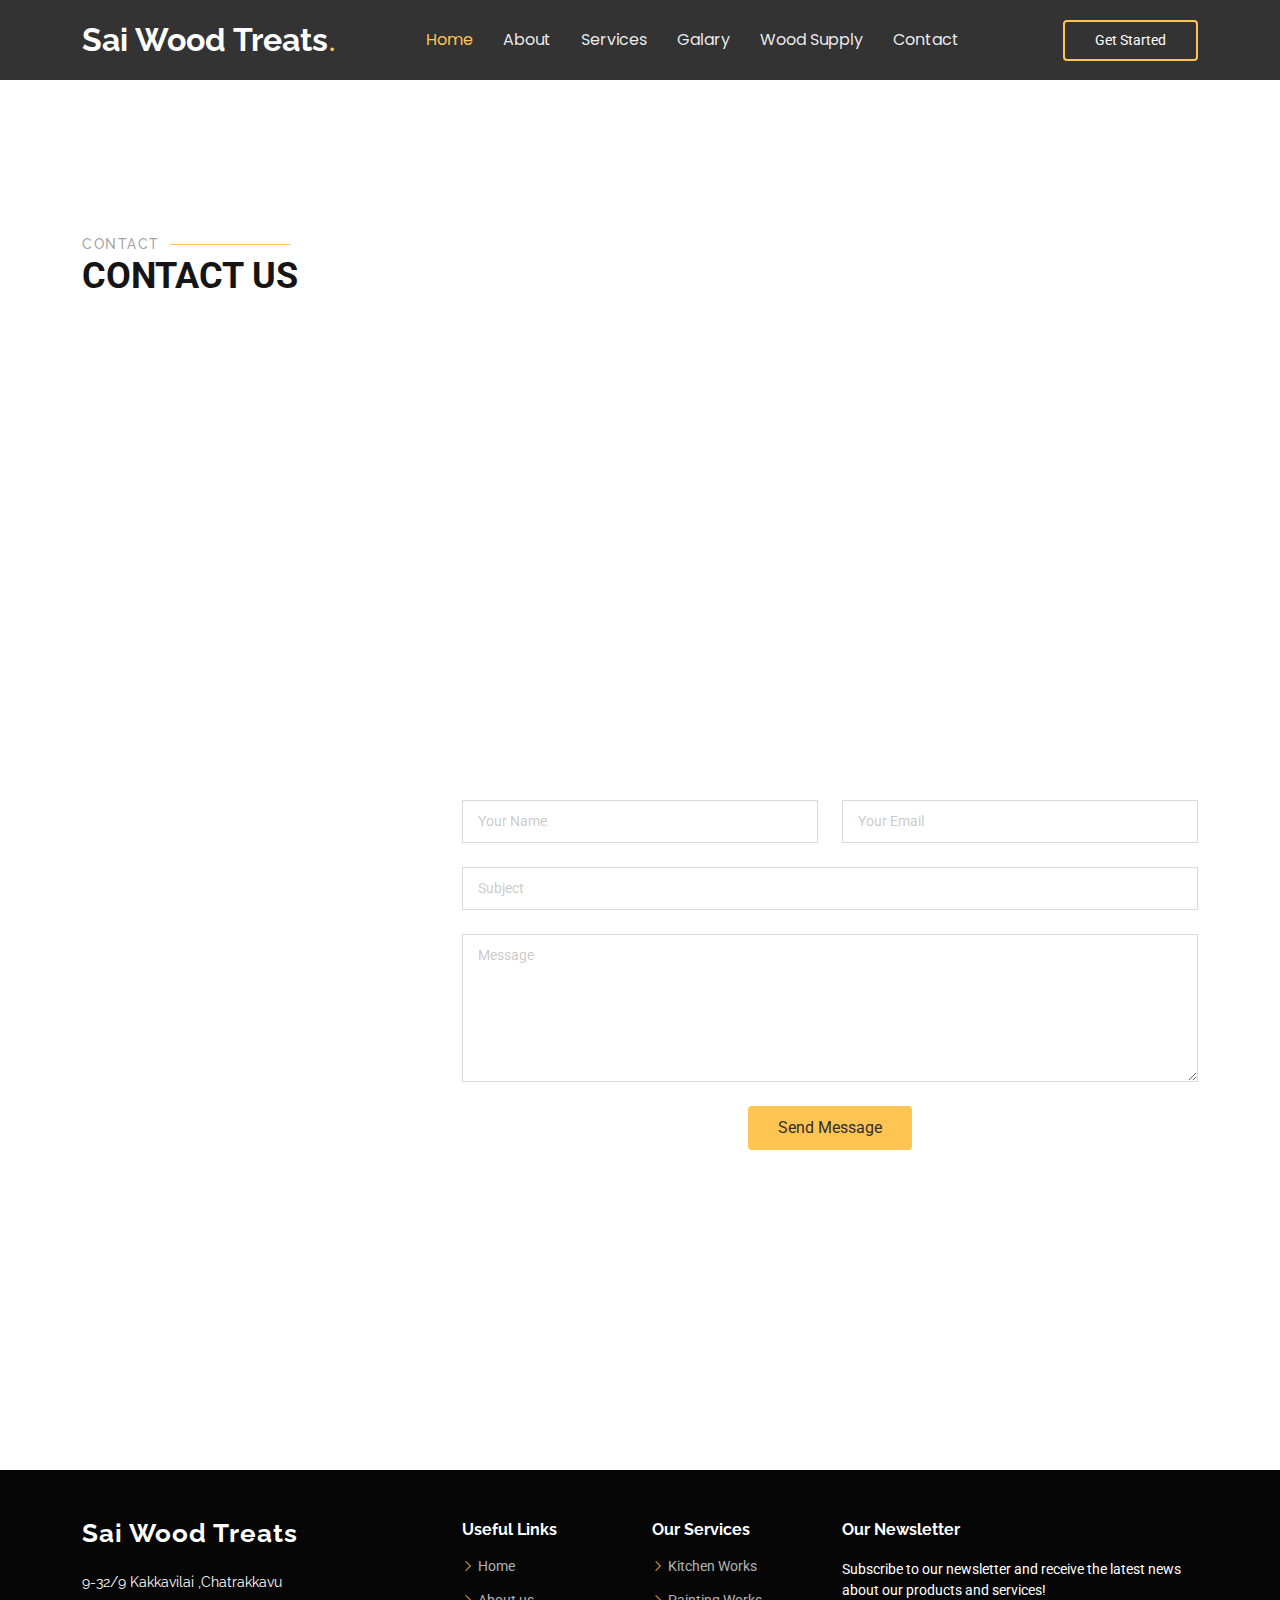
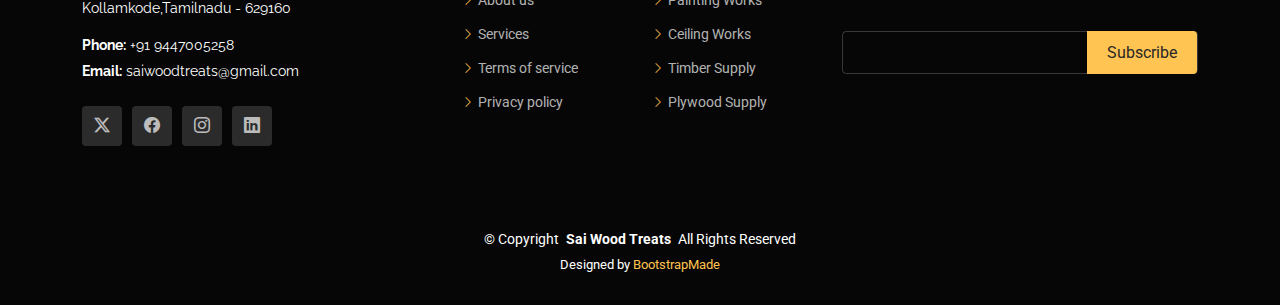
==== contact-page.html @ f2b93047 "Initial commit" ====
<!DOCTYPE html>
<html lang="en">

<head>
  <meta charset="utf-8">
  <meta content="width=device-width, initial-scale=1.0" name="viewport">
  <title>contact Page - sai wood Template</title>
  <meta name="description" content="">
  <meta name="keywords" content="">

  <!-- Favicons -->
  <link href="assets/img/favicon.png" rel="icon">
  <link href="assets/img/apple-touch-icon.png" rel="apple-touch-icon">

  <!-- Fonts -->
  <link href="https://fonts.googleapis.com" rel="preconnect">
  <link href="https://fonts.gstatic.com" rel="preconnect" crossorigin>
  <link href="https://fonts.googleapis.com/css2?family=Roboto:ital,wght@0,100;0,300;0,400;0,500;0,700;0,900;1,100;1,300;1,400;1,500;1,700;1,900&family=Poppins:ital,wght@0,100;0,200;0,300;0,400;0,500;0,600;0,700;0,800;0,900;1,100;1,200;1,300;1,400;1,500;1,600;1,700;1,800;1,900&family=Raleway:ital,wght@0,100;0,200;0,300;0,400;0,500;0,600;0,700;0,800;0,900;1,100;1,200;1,300;1,400;1,500;1,600;1,700;1,800;1,900&display=swap" rel="stylesheet">

  <!-- Vendor CSS Files -->
  <link href="assets/vendor/bootstrap/css/bootstrap.min.css" rel="stylesheet">
  <link href="assets/vendor/bootstrap-icons/bootstrap-icons.css" rel="stylesheet">
  <link href="assets/vendor/aos/aos.css" rel="stylesheet">
  <link href="assets/vendor/swiper/swiper-bundle.min.css" rel="stylesheet">
  <link href="assets/vendor/glightbox/css/glightbox.min.css" rel="stylesheet">

  <!-- Main CSS File -->
  <link href="assets/css/main.css" rel="stylesheet">

  <!-- =======================================================
  * Template Name: Gp
  * Template URL: https://bootstrapmade.com/gp-free-multipurpose-html-bootstrap-template/
  * Updated: Aug 15 2024 with Bootstrap v5.3.3
  * Author: BootstrapMade.com
  * License: https://bootstrapmade.com/license/
  ======================================================== -->
</head>

<body class="contact-page-page">

  <header id="header" class="header d-flex align-items-center position-relative">
    <div class="container-fluid container-xl position-relative d-flex align-items-center justify-content-between">

      <a href="index.html" class="logo d-flex align-items-center me-auto me-lg-0">
        <!-- Uncomment the line below if you also wish to use an image logo -->
        <!-- <img src="assets/img/logo.png" alt=""> -->
        <h1 class="sitename">Sai Wood Treats</h1>
        <span>.</span>
      </a>
      <nav id="navmenu" class="navmenu">
        <ul>
          <li><a href="#hero" class="active">Home<br></a></li>
          <li><a href="#about">About</a></li>
          <li><a href="#services">Services</a></li>
          <li><a href="#Galary">Galary</a></li>
          <li><a href="starter-page.html">Wood Supply</a></li>
          <!-- <li class="dropdown"><a href="#services">Services <i class="bi bi-chevron-down toggle-dropdown"></i></a>
            <ul>
              <li><a href="#services">Plywood</a></li>
              <li><a href="#services">Painting works</a></li>
              <li><a href="#services">Ceiling works</a></li>
              <li><a href="#services">Kitchen works</a></li>
              <li class="dropdown"><a href="#"><span>Wood Supply</span> <i
                    class="bi bi-chevron-down toggle-dropdown"></i></a>
                <ul>
                  <li><a href="service-details.html">Normal Woods</a></li>
                  <li><a href="service-details.html">Treated Wood</a></li>
                  <li><a href="service-details.html">customizable wood sizes</a></li>
                  <li><a href="service-details.html">Deep Dropdown 4</a></li>
                  <li><a href="service-details.html">Deep Dropdown 5</a></li>
                </ul>
              </li>
            </ul>
          </li> -->
          <li><a href="/Gp/SaiWoodTreats/contact-page.html">Contact</a></li>
        </ul>
        <i class="mobile-nav-toggle d-xl-none bi bi-list"></i>
      </nav>

      

      <a class="btn-getstarted" href="#service-details.html">Get Started</a>

    </div>
  </header>

  <main class="main">
<!-- Contact Section -->
<main>
    <section id="contact" class="contact">
      <!-- Add your provided contact section here -->
      <div class="container section-title" data-aos="fade-up">
        <h2>Contact</h2>
        <p>Contact Us</p>
      </div>

      <div class="container" data-aos="fade-up" data-aos-delay="100">
        <div class="row gy-4">
          <!-- Contact details and form -->
          <section id="contact" class="contact section">

           
        
            <div class="container" data-aos="fade-up" data-aos-delay="100">
        
              <div class="mb-4" data-aos="fade-up" data-aos-delay="200">
                <iframe style="border:0; width: 100%; height: 270px;" src="https://www.google.com/maps/embed?pb=!1m14!1m8!1m3!1d1001.1599032250028!2d77.1043534!3d8.2936999!3m2!1i1024!2i768!4f13.1!3m3!1m2!1s0x3b05abf3d674a837%3A0xcb90123185c3cf18!2sSai%20Wood%20Treats!5e1!3m2!1sen!2sin!4v1734673770387!5m2!1sen!2sin" frameborder="0" allowfullscreen="" loading="lazy" referrerpolicy="no-referrer-when-downgrade"></iframe>
              </div><!-- End Google Maps -->
        
              <div class="row gy-4">
        
                <div class="col-lg-4">
                  <div class="info-item d-flex" data-aos="fade-up" data-aos-delay="300">
                    <i class="bi bi-geo-alt flex-shrink-0"></i>
                    <div>
                      <h3>Address</h3>
                      <p>9-32/9 Kakkavilai ,Chatrakkavu Kollamkode,Tamilnadu - 629160</p>
                    </div>
                  </div><!-- End Info Item -->
        
                  <div class="info-item d-flex" data-aos="fade-up" data-aos-delay="400">
                    <i class="bi bi-telephone flex-shrink-0"></i>
                    <div>
                      <h3>Call Us</h3>
                      <p>+91 9447005258</p>
                    </div>
                  </div><!-- End Info Item -->
        
                  <div class="info-item d-flex" data-aos="fade-up" data-aos-delay="500">
                    <i class="bi bi-envelope flex-shrink-0"></i>
                    <div>
                      <h3>Email Us</h3>
                      <p>saiwoodtreats@gmail.com</p>
                    </div>
                  </div><!-- End Info Item -->
        
                </div>
        
                <div class="col-lg-8">
                  <form action="forms/contact.php" method="post" class="php-email-form" data-aos="fade-up" data-aos-delay="200">
                    <div class="row gy-4">
        
                      <div class="col-md-6">
                        <input type="text" name="name" class="form-control" placeholder="Your Name" required="">
                      </div>
        
                      <div class="col-md-6 ">
                        <input type="email" class="form-control" name="email" placeholder="Your Email" required="">
                      </div>
        
                      <div class="col-md-12">
                        <input type="text" class="form-control" name="subject" placeholder="Subject" required="">
                      </div>
        
                      <div class="col-md-12">
                        <textarea class="form-control" name="message" rows="6" placeholder="Message" required=""></textarea>
                      </div>
        
                      <div class="col-md-12 text-center">
                        <div class="loading">Loading</div>
                        <div class="error-message"></div>
                        <div class="sent-message">Your message has been sent. Thank you!</div>
        
                        <button type="submit">Send Message</button>
                      </div>
        
                    </div>
                  </form>
                </div><!-- End Contact Form -->
        
              </div>
        
            </div>
        
          </section><!-- /Contact Section -->
        </div>
      </div>
    </section>
  </main>
  <footer id="footer" class="footer dark-background">

    <div class="footer-top">
      <div class="container">
        <div class="row gy-4">
          <div class="col-lg-4 col-md-6 footer-about">
            <a href="index.html" class="logo d-flex align-items-center">
              <span class="sitename">Sai Wood Treats</span>
            </a>
            <div class="footer-contact pt-3">
              <p> 9-32/9 Kakkavilai ,Chatrakkavu</p>
              <p> Kollamkode,Tamilnadu - 629160</p>
              <p class="mt-3"><strong>Phone:</strong> <span>+91 9447005258 </span></p>
              <p><strong>Email:</strong> <span>saiwoodtreats@gmail.com</span></p>
            </div>
            <div class="social-links d-flex mt-4">
              <a href=""><i class="bi bi-twitter-x"></i></a>
              <a href=""><i class="bi bi-facebook"></i></a>
              <a href=""><i class="bi bi-instagram"></i></a>
              <a href=""><i class="bi bi-linkedin"></i></a>
            </div>
          </div>

          <div class="col-lg-2 col-md-3 footer-links">
            <h4>Useful Links</h4>
            <ul>
              <li><i class="bi bi-chevron-right"></i> <a href="#"> Home</a></li>
              <li><i class="bi bi-chevron-right"></i> <a href="#"> About us</a></li>
              <li><i class="bi bi-chevron-right"></i> <a href="#"> Services</a></li>
              <li><i class="bi bi-chevron-right"></i> <a href="#"> Terms of service</a></li>
              <li><i class="bi bi-chevron-right"></i> <a href="#"> Privacy policy</a></li>
            </ul>
          </div>

          <div class="col-lg-2 col-md-3 footer-links">
            <h4>Our Services</h4>
            <ul>
              <li><i class="bi bi-chevron-right"></i> <a href="#"> Kitchen Works</a></li>
              <li><i class="bi bi-chevron-right"></i> <a href="#"> Painting Works</a></li>
              <li><i class="bi bi-chevron-right"></i> <a href="#"> Ceiling Works</a></li>
              <li><i class="bi bi-chevron-right"></i> <a href="#"> Timber Supply</a></li>
              <li><i class="bi bi-chevron-right"></i> <a href="#">  Plywood Supply</a></li>
            </ul>
          </div>

          <div class="col-lg-4 col-md-12 footer-newsletter">
            <h4>Our Newsletter</h4>
            <p>Subscribe to our newsletter and receive the latest news about our products and services!</p>
            <form action="forms/newsletter.php" method="post" class="php-email-form">
              <div class="newsletter-form"><input type="email" name="email"><input type="submit" value="Subscribe"></div>
              <div class="loading">Loading</div>
              <div class="error-message"></div>
              <div class="sent-message">Your subscription request has been sent. Thank you!</div>
            </form>
          </div>

        </div>
      </div>
    </div>

    <div class="copyright">
      <div class="container text-center">
        <p>© <span>Copyright</span> <strong class="px-1 sitename">Sai Wood Treats</strong> <span>All Rights Reserved</span></p>
        <div class="credits">
          <!-- All the links in the footer should remain intact. -->
          <!-- You can delete the links only if you've purchased the pro version. -->
          <!-- Licensing information: https://bootstrapmade.com/license/ -->
          <!-- Purchase the pro version with working PHP/AJAX contact form: [buy-url] -->
          Designed by <a href="https://bootstrapmade.com/">BootstrapMade</a>
        </div>
      </div>
    </div>

  </footer>

  <!-- Scroll Top -->
  <a href="#" id="scroll-top" class="scroll-top d-flex align-items-center justify-content-center"><i class="bi bi-arrow-up-short"></i></a>

  <!-- Preloader -->
  <div id="preloader"></div>

  <!-- Vendor JS Files -->
  <script src="assets/vendor/bootstrap/js/bootstrap.bundle.min.js"></script>
  <script src="assets/vendor/php-email-form/validate.js"></script>
  <script src="assets/vendor/aos/aos.js"></script>
  <script src="assets/vendor/swiper/swiper-bundle.min.js"></script>
  <script src="assets/vendor/glightbox/js/glightbox.min.js"></script>
  <script src="assets/vendor/imagesloaded/imagesloaded.pkgd.min.js"></script>
  <script src="assets/vendor/isotope-layout/isotope.pkgd.min.js"></script>
  <script src="assets/vendor/purecounter/purecounter_vanilla.js"></script>

  <!-- Main JS File -->
  <script src="assets/js/main.js"></script>

</body>

</html>
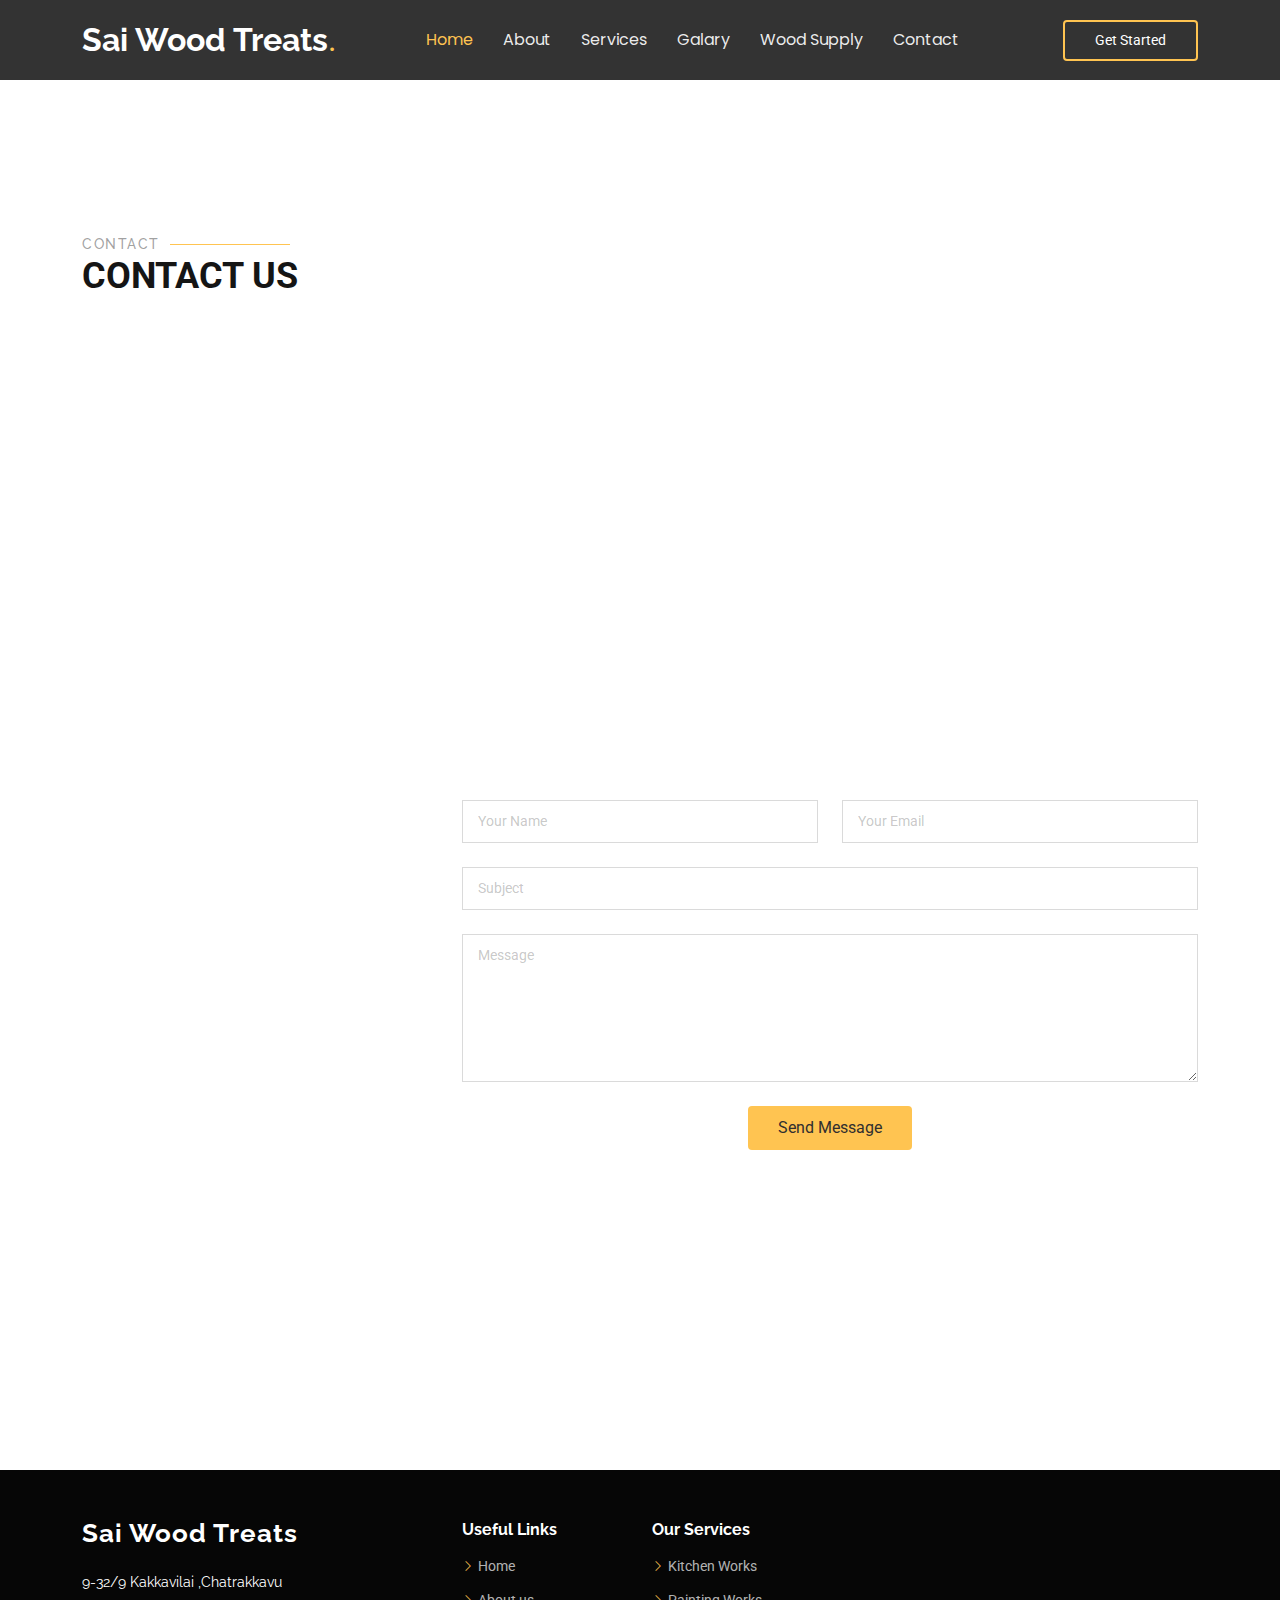
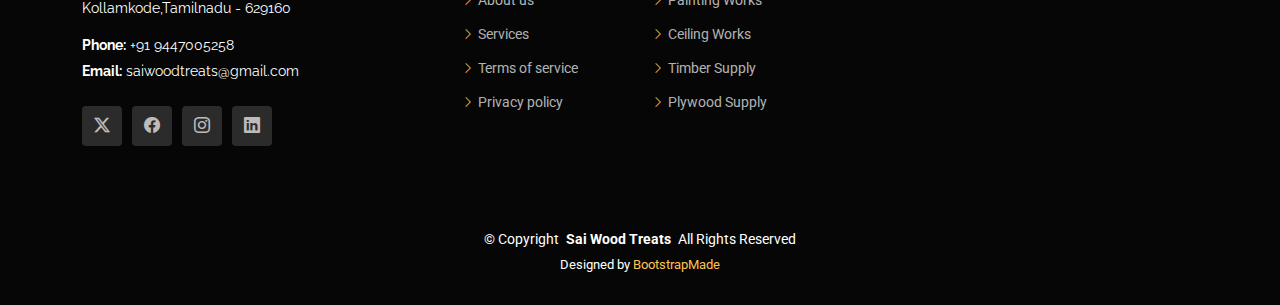
==== commit 13d96f8d: "New Update" ====
--- a/contact-page.html
+++ b/contact-page.html
@@ -222,7 +222,7 @@
             </ul>
           </div>
 
-          <div class="col-lg-4 col-md-12 footer-newsletter">
+          <!-- <div class="col-lg-4 col-md-12 footer-newsletter">
             <h4>Our Newsletter</h4>
             <p>Subscribe to our newsletter and receive the latest news about our products and services!</p>
             <form action="forms/newsletter.php" method="post" class="php-email-form">
@@ -231,7 +231,7 @@
               <div class="error-message"></div>
               <div class="sent-message">Your subscription request has been sent. Thank you!</div>
             </form>
-          </div>
+          </div> -->
 
         </div>
       </div>
--- a/assets/css/main.css
+++ b/assets/css/main.css
@@ -1540,8 +1540,9 @@
 
 .testimonials .testimonial-item .testimonial-img {
   width: 100px;
+  height: 100px;
   border-radius: 50%;
-  border: 6px solid color-mix(in srgb, var(--default-color), transparent 85%);
+  border: 4px solid color-mix(in srgb, var(--default-color), transparent 85%);
   margin: 0 auto;
 }
 
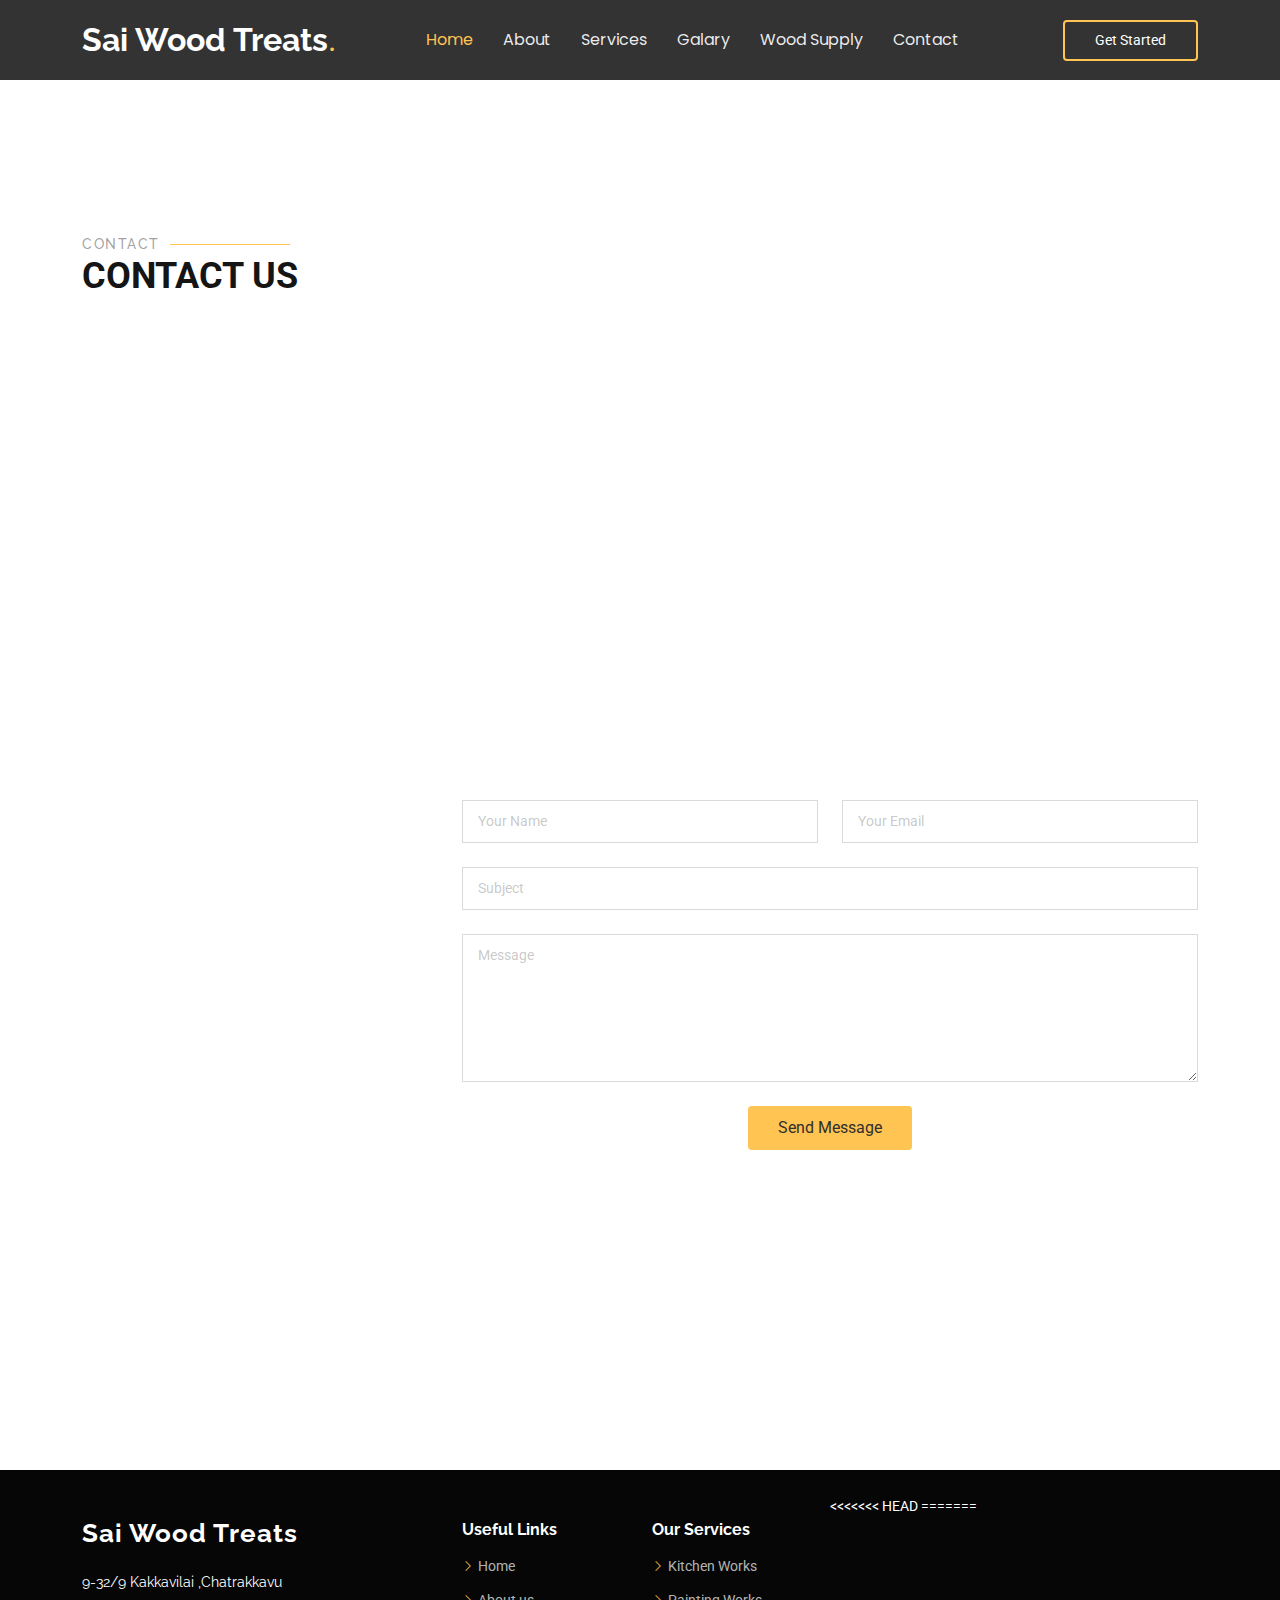
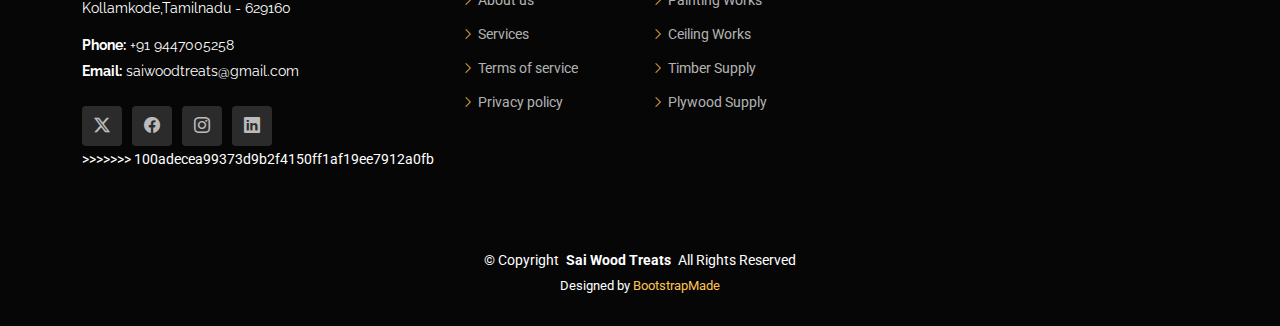
==== commit 36c8a593: "New Update" ====
--- a/contact-page.html
+++ b/contact-page.html
@@ -222,7 +222,11 @@
             </ul>
           </div>
 
+<<<<<<< HEAD
           <!-- <div class="col-lg-4 col-md-12 footer-newsletter">
+=======
+          <div class="col-lg-4 col-md-12 footer-newsletter">
+>>>>>>> 100adecea99373d9b2f4150ff1af19ee7912a0fb
             <h4>Our Newsletter</h4>
             <p>Subscribe to our newsletter and receive the latest news about our products and services!</p>
             <form action="forms/newsletter.php" method="post" class="php-email-form">
@@ -231,7 +235,11 @@
               <div class="error-message"></div>
               <div class="sent-message">Your subscription request has been sent. Thank you!</div>
             </form>
+<<<<<<< HEAD
           </div> -->
+=======
+          </div>
+>>>>>>> 100adecea99373d9b2f4150ff1af19ee7912a0fb
 
         </div>
       </div>
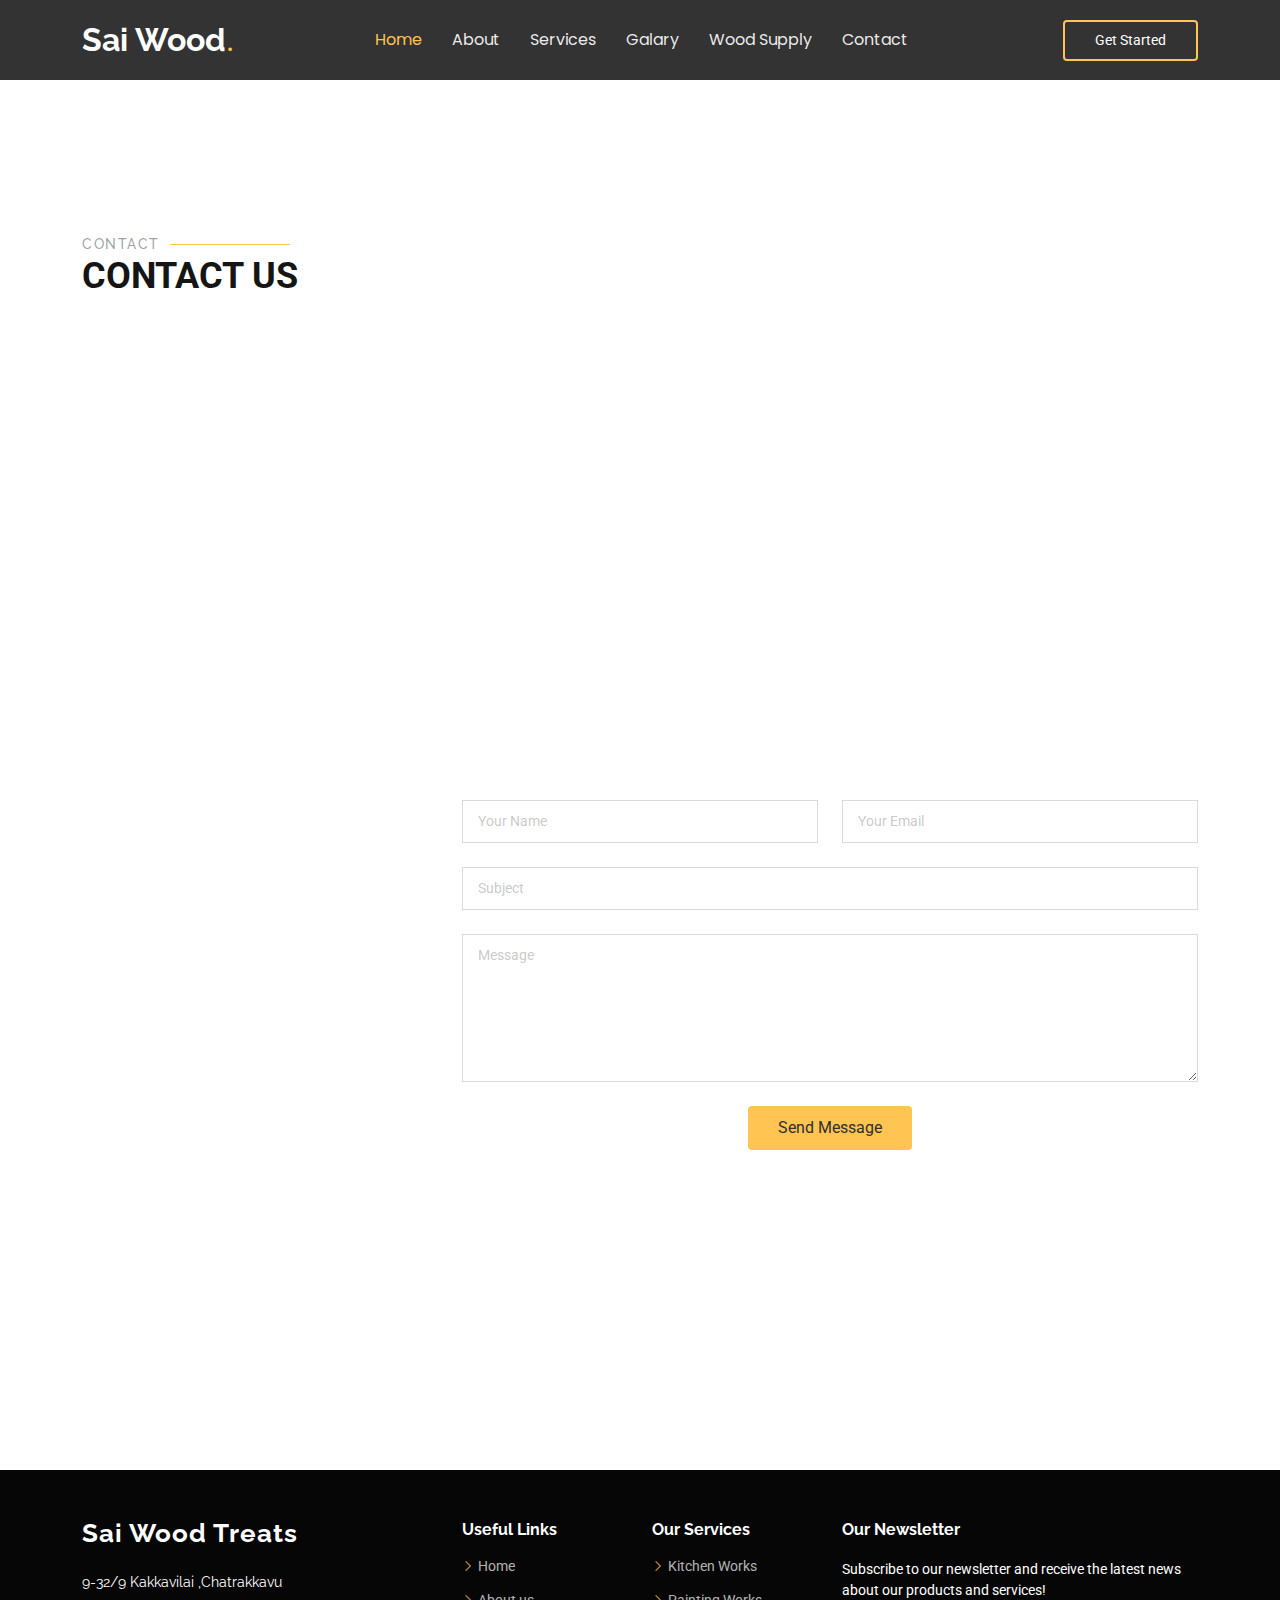
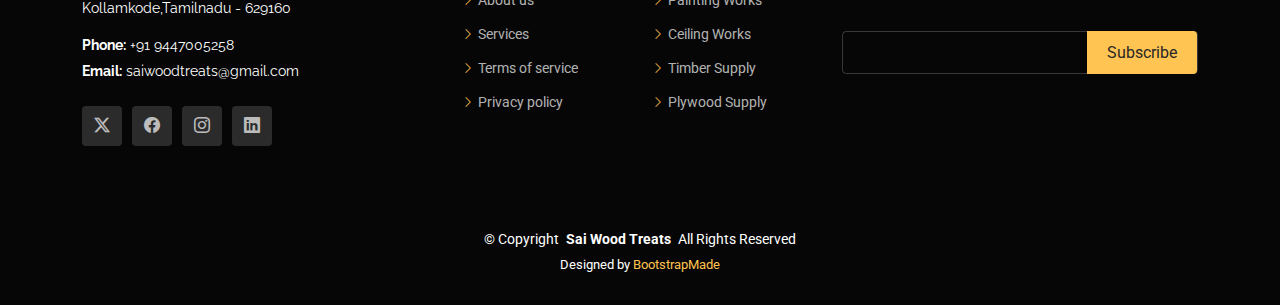
==== commit 7e9d2885: "Initial commit" ====
--- a/contact-page.html
+++ b/contact-page.html
@@ -44,7 +44,7 @@
       <a href="index.html" class="logo d-flex align-items-center me-auto me-lg-0">
         <!-- Uncomment the line below if you also wish to use an image logo -->
         <!-- <img src="assets/img/logo.png" alt=""> -->
-        <h1 class="sitename">Sai Wood Treats</h1>
+        <h1 class="sitename">Sai Wood</h1>
         <span>.</span>
       </a>
       <nav id="navmenu" class="navmenu">
@@ -222,11 +222,7 @@
             </ul>
           </div>
 
-<<<<<<< HEAD
-          <!-- <div class="col-lg-4 col-md-12 footer-newsletter">
-=======
           <div class="col-lg-4 col-md-12 footer-newsletter">
->>>>>>> 100adecea99373d9b2f4150ff1af19ee7912a0fb
             <h4>Our Newsletter</h4>
             <p>Subscribe to our newsletter and receive the latest news about our products and services!</p>
             <form action="forms/newsletter.php" method="post" class="php-email-form">
@@ -235,11 +231,7 @@
               <div class="error-message"></div>
               <div class="sent-message">Your subscription request has been sent. Thank you!</div>
             </form>
-<<<<<<< HEAD
-          </div> -->
-=======
-          </div>
->>>>>>> 100adecea99373d9b2f4150ff1af19ee7912a0fb
+          </div>
 
         </div>
       </div>
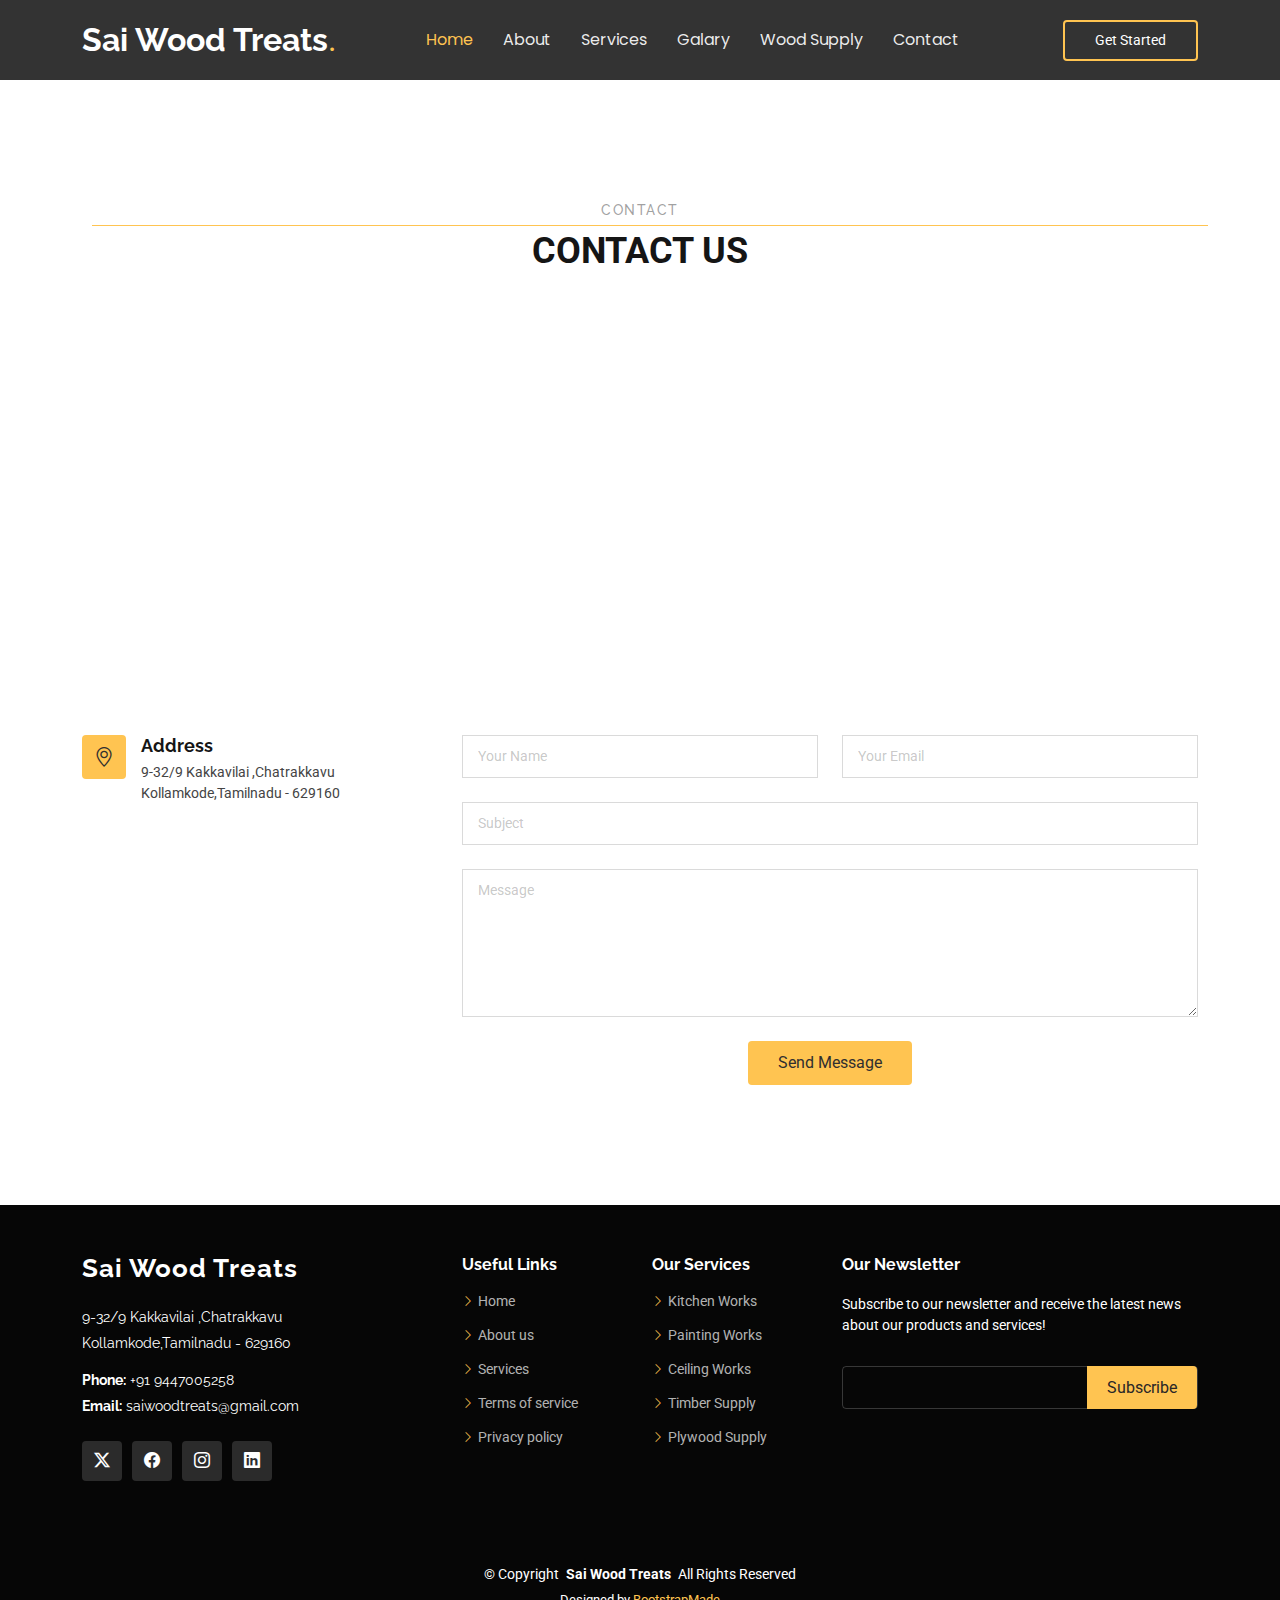
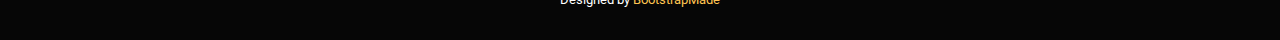
==== commit 2b552856: "changes updated" ====
--- a/contact-page.html
+++ b/contact-page.html
@@ -44,7 +44,7 @@
       <a href="index.html" class="logo d-flex align-items-center me-auto me-lg-0">
         <!-- Uncomment the line below if you also wish to use an image logo -->
         <!-- <img src="assets/img/logo.png" alt=""> -->
-        <h1 class="sitename">Sai Wood</h1>
+        <h1 class="sitename">Sai Wood Treats</h1>
         <span>.</span>
       </a>
       <nav id="navmenu" class="navmenu">
--- a/assets/css/main.css
+++ b/assets/css/main.css
@@ -213,6 +213,7 @@
     order: 2;
     margin: 0 15px 0 0;
     display: flex;
+    font-size: 12px;
     padding: 6px 15px;
     width: 120px;
   }
@@ -245,7 +246,10 @@
 @media (min-width: 1200px) {
   .navmenu {
     padding: 0;
-  }
+    /* background: #000; */
+  }
+
+
 
   .navmenu ul {
     margin: 0;
@@ -700,6 +704,39 @@
   visibility: visible;
   opacity: 1;
 }
+.whatsapp-btn {
+  position: fixed;
+  visibility: hidden;
+  opacity: 0;
+  right: 10px;
+  bottom: 60px;
+  z-index: 99999;
+  background-color: #25d366; /* WhatsApp green color */
+  width: 50px;
+  height: 50px;
+  border-radius: 50%;
+  transition: all 0.4s;
+  display: flex;
+  align-items: center;
+  justify-content: center;
+}
+
+.whatsapp-btn i {
+  font-size: 24px;
+  color: #ffffff;
+  line-height: 0;
+}
+
+.whatsapp-btn:hover {
+  background-color: color-mix(in srgb, #25d366, transparent 20%);
+  color: #ffffff;
+}
+
+.whatsapp-btn.active {
+  visibility: visible;
+  opacity: 1;
+}
+
 
 /*--------------------------------------------------------------
 # Disable aos animation delay on mobile devices
@@ -779,8 +816,10 @@
 # Global Section Titles
 --------------------------------------------------------------*/
 .section-title {
-  padding-bottom: 60px;
-  position: relative;
+  padding-bottom: 50px;
+  position: relative;
+  text-align: center;
+
 }
 
 .section-title h2 {
@@ -788,7 +827,6 @@
   font-weight: 500;
   padding: 0;
   line-height: 1px;
-  margin: 0;
   letter-spacing: 1.5px;
   text-transform: uppercase;
   color: color-mix(in srgb, var(--default-color), transparent 50%);
@@ -797,11 +835,11 @@
 
 .section-title h2::after {
   content: "";
-  width: 120px;
+  width: 100%;
   height: 1px;
   display: inline-block;
   background: var(--accent-color);
-  margin: 4px 10px;
+  margin: -10px 10px;
 }
 
 .section-title p {
@@ -877,6 +915,7 @@
 
 }
 
+
 .hero .kitchenworks {
   background-image: url('../img/saiwoods/kitchenworks.jpg');
   background-color: rgba(0, 0, 0, 0.5);
@@ -894,8 +933,9 @@
   background-color: rgba(0, 0, 0, 0.5);
   background-blend-mode: overlay;
 }
+
 .hero .Plywood {
-  background-image: url('../img/saiwoods/Galary/plywood.jpg');
+  background-image: url('../img/saiwoods/Galary/PXL_20241203_121511879.jpg');
   background-color: rgba(0, 0, 0, 0.5);
   background-blend-mode: overlay;
   width: 200px;
@@ -906,7 +946,7 @@
   background-color: rgba(0, 0, 0, 0.5);
   background-blend-mode: overlay;
   width: 200px;
-  
+
 }
 
 .hero .icon-box {
@@ -993,7 +1033,7 @@
 @media (max-width: 768px) {
   .services-card {
     width: 100%;
-    
+
   }
 }
 
@@ -1068,7 +1108,7 @@
 --------------------------------------------------------------*/
 
 .clients {
-  padding: 50px 0;
+  padding-top: 100px;
 }
 
 .clients .swiper-slide img {
@@ -1143,8 +1183,9 @@
 # Services Section
 --------------------------------------------------------------*/
 .services {
-  margin: 100px 0px;
-}
+  margin: 0px 0px;
+}
+
 
 .services .service-item {
   background-color: var(--surface-color);
@@ -1198,6 +1239,7 @@
 .call-to-action {
   padding: 80px 0;
   position: relative;
+  margin-bottom: 100px;
   clip-path: inset(0);
 }
 
@@ -1255,15 +1297,146 @@
   border: 2px solid var(--accent-color);
 }
 
+.whatsapp {
+  place-self: center;
+}
+
+.reacheamil .Btn {
+  background: #fff;
+
+}
+
+.Btn {
+  display: flex;
+  align-items: center;
+  justify-content: flex-start;
+  width: 45px;
+  height: 45px;
+  border: none;
+  border-radius: 50%;
+  cursor: pointer;
+  position: relative;
+  overflow: hidden;
+  transition-duration: 0.3s;
+  box-shadow: 2px 2px 10px rgba(0, 0, 0, 0.199);
+  background-color: #00d757;
+}
+
+.sign {
+  width: 100%;
+  transition-duration: 0.3s;
+  display: flex;
+  align-items: center;
+  justify-content: center;
+}
+
+.sign svg {
+  width: 25px;
+}
+
+
+.text {
+  position: absolute;
+  right: 0%;
+  width: 0%;
+  opacity: 0;
+  color: white;
+  font-size: 1.2em;
+  font-weight: 600;
+  transition-duration: 0.3s;
+}
+
+.Btn:hover {
+  width: 150px;
+  border-radius: 40px;
+  transition-duration: 0.3s;
+}
+
+.Btn:hover .sign {
+  width: 30%;
+  transition-duration: 0.3s;
+  padding-left: 10px;
+}
+
+.Btn:hover .text {
+  opacity: 1;
+  width: 70%;
+  transition-duration: 0.3s;
+  padding-right: 10px;
+}
+
+.Btn:active {
+  transform: translate(2px, 2px);
+}
+
+
 /*--------------------------------------------------------------
 # Portfolio Section
 --------------------------------------------------------------*/
+
+/* Ensure items are displayed in rows */
+.portfolio-grid {
+  display: flex;
+  flex-wrap: wrap;
+  gap: 15px;
+
+}
+
+.portfolio-item {
+  flex: 1 1 calc(25% - 15px);
+  /* 4 items per row with gap */
+  box-sizing: border-box;
+  position: relative;
+  /* Fixed height for div, you can adjust */
+  overflow: hidden;
+}
+
+.portfolio-item img {
+  width: 100%;
+  /* Makes the image take full width of the container */
+  height: 100%;
+  /* Makes the image take full height of the container */
+  object-fit: cover;
+}
+
+@media (max-width: 992px) {
+  .portfolio-item {
+    flex: 1 1 calc(33.333% - 15px);
+    /* 3 items per row on tablets */
+  }
+}
+
+@media (max-width: 768px) {
+  .portfolio-item {
+    flex: 1 1 calc(50% - 15px);
+    /* 2 items per row on mobile */
+  }
+}
+
+@media (max-width: 576px) {
+  .portfolio-item {
+    flex: 1 1 100%;
+    /* 1 item per row on small screens */
+  }
+}
 
 .portfolio .portfolio-filters {
   padding: 0;
   margin: 0 auto 20px auto;
   list-style: none;
   text-align: center;
+}
+
+.portfolio {
+  margin: 0px 0px;
+  z-index: -10;
+  min-height: 100vh;
+
+}
+
+.port-img {
+  display: flex;
+
 }
 
 .portfolio .portfolio-filters li {
@@ -1295,10 +1468,13 @@
   .portfolio .portfolio-filters li {
     font-size: 14px;
     margin: 0 5px;
-  }
-}
+    height: 300px;
+  }
+}
+
 
 .portfolio .portfolio-content {
+
   position: relative;
   overflow: hidden;
 }
@@ -1341,7 +1517,7 @@
 .portfolio .portfolio-content .portfolio-info .preview-link,
 .portfolio .portfolio-content .portfolio-info .details-link {
   position: absolute;
-  left: calc(50% - 40px);
+  left: calc(60% - 40px);
   font-size: 26px;
   top: calc(50% - 14px);
   color: #fff;
@@ -1368,15 +1544,15 @@
   transform: scale(1.1);
 }
 
-.profolio-container{
- 
-}
 
 .Galarybtn {
   display: flex;
   justify-content: center;
   align-items: center;
-  padding: 50px 0px;
+  height: 5pc;
+  margin-top: 0px;
+  z-index: 10;
+
 }
 
 /* From Uiverse.io by cssbuttons-io */
@@ -1397,6 +1573,7 @@
 button.learn-more {
   width: 12rem;
   height: auto;
+
 }
 
 button.learn-more .circle {
@@ -1406,7 +1583,7 @@
   margin: 0;
   width: 3rem;
   height: 3rem;
-  background: #282936;
+  background: #ffc451;
   border-radius: 1.625rem;
 }
 
@@ -1694,12 +1871,10 @@
 /*--------------------------------------------------------------
 # Contact Section
 --------------------------------------------------------------*/
-.contact .info-item+.info-item {
-  margin-top: 40px;
-}
-
-.contact {
-  margin: 100px 0;
+
+
+#contact {
+  margin-top: 70px;
 }
 
 .contact .info-item i {
@@ -1813,6 +1988,40 @@
   font-size: 15px;
 }
 
+.portfolio-item {
+  position: relative;
+  text-align: center;
+  /* Center text */
+}
+
+.portfolio-content {
+  display: flex;
+  flex-direction: column;
+  align-items: center;
+}
+
+.image-title {
+  font-size: 16px;
+  color: #333;
+  margin-top: 10px;
+  /* Adds space between the image and the title */
+  text-align: center;
+  padding: 5px;
+}
+
+.portfolio-info {
+  padding-top: 10px;
+  text-align: center;
+  /* Center the title */
+}
+
+.portfolio-item img {
+  display: block;
+  margin-bottom: 10px;
+  /* Space between image and title */
+}
+
+
 .portfolio-details .portfolio-info ul li+li {
   margin-top: 10px;
 }
@@ -1877,6 +2086,10 @@
   color: var(--accent-color);
 }
 
+svg {
+  width: 50px;
+}
+
 .service-details .services-list a.active {
   color: var(--contrast-color);
   background-color: var(--accent-color);
@@ -1888,7 +2101,7 @@
 
 .service-details .services-list a:hover {
   background-color: color-mix(in srgb, var(--accent-color), transparent 95%);
-  color: var(--accent-color);
+  cursor: pointer;
 }
 
 .service-details .download-catalog a {
@@ -1924,6 +2137,7 @@
   color: var(--contrast-color);
   margin-top: 30px;
   padding: 30px 15px;
+  cursor: pointer;
 }
 
 .service-details .help-box .help-icon {
@@ -1966,9 +2180,10 @@
   color: var(--accent-color);
 }
 
+i {
+  color: #fff;
+}
+
 /*--------------------------------------------------------------
 # Starter Section Section
---------------------------------------------------------------*/
-.starter-section {
-  /* Add your styles here */
-}+--------------------------------------------------------------*/